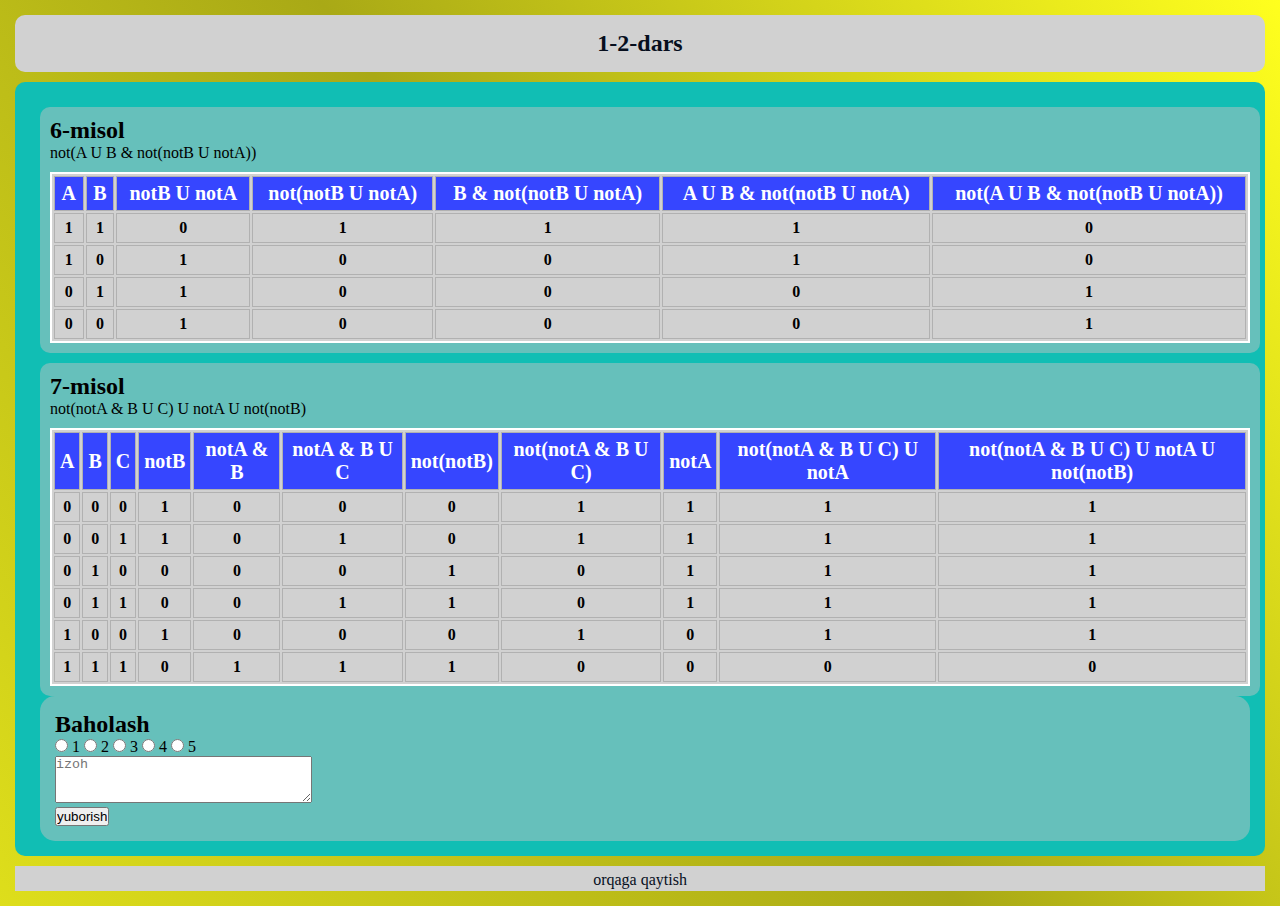
==== Uyga vazifalar/1_2_dars.html @ cf0356b3 "Informatikadan uyga vazifa" ====
<!doctype html>
<html lang="en">
<head>
    <meta charset="UTF-8">
    <meta name="viewport"
          content="width=device-width, user-scalable=no, initial-scale=1.0, maximum-scale=1.0, minimum-scale=1.0">
    <meta http-equiv="X-UA-Compatible" content="ie=edge">
    <title>1-2-dars</title>
    <link rel="stylesheet" href="./main.css">
</head>
<body>
    <header>
        <h2>1-2-dars</h2>
    </header>
    <main class="ExMain">
        <article class="exercise6">
            <h2>6-misol</h2>
            <p>not(A U B & not(notB U notA))</p>
            <table>
                <tr class="tableHead">
                    <th>A</th>
                    <th>B</th>
                    <th>notB U notA</th>
                    <th>not(notB U notA)</th>
                    <th>B & not(notB U notA)</th>
                    <th>A U B & not(notB U notA)</th>
                    <th>not(A U B & not(notB U notA))</th>
                </tr>
                <tr>
                    <th>1</th>
                    <th>1</th>
                    <th>0</th>
                    <th>1</th>
                    <th>1</th>
                    <th>1</th>
                    <th>0</th>
                </tr>
                <tr>
                    <th>1</th>
                    <th>0</th>
                    <th>1</th>
                    <th>0</th>
                    <th>0</th>
                    <th>1</th>
                    <th>0</th>
                </tr>
                <tr>
                    <th>0</th>
                    <th>1</th>
                    <th>1</th>
                    <th>0</th>
                    <th>0</th>
                    <th>0</th>
                    <th>1</th>
                </tr>
                <tr>
                    <th>0</th>
                    <th>0</th>
                    <th>1</th>
                    <th>0</th>
                    <th>0</th>
                    <th>0</th>
                    <th>1</th>
                </tr>
            </table>
        </article>
        <article class="exercise6">
            <h2>7-misol</h2>
            <p>not(notA & B U C) U notA U not(notB) </p>
            <table>
                <tr class="tableHead">
                    <th>A</th>
                    <th>B</th>
                    <th>C</th>
                    <th>notB</th>
                    <th>notA & B</th>
                    <th>notA & B U C</th>
                    <th>not(notB)</th>
                    <th>not(notA & B U C)</th>
                    <th>notA</th>
                    <th>not(notA & B U C) U notA</th>
                    <th>not(notA & B U C) U notA U not(notB)</th>
                </tr>
                <tr>
                    <th>0</th>
                    <th>0</th>
                    <th>0</th>
                    <th>1</th>
                    <th>0</th>
                    <th>0</th>
                    <th>0</th>
                    <th>1</th>
                    <th>1</th>
                    <th>1</th>
                    <th>1</th>
                </tr>
                <tr>
                    <th>0</th>
                    <th>0</th>
                    <th>1</th>
                    <th>1</th>
                    <th>0</th>
                    <th>1</th>
                    <th>0</th>
                    <th>1</th>
                    <th>1</th>
                    <th>1</th>
                    <th>1</th>
                </tr>
                <tr>
                    <th>0</th>
                    <th>1</th>
                    <th>0</th>
                    <th>0</th>
                    <th>0</th>
                    <th>0</th>
                    <th>1</th>
                    <th>0</th>
                    <th>1</th>
                    <th>1</th>
                    <th>1</th>
                </tr>
                <tr>
                    <th>0</th>
                    <th>1</th>
                    <th>1</th>
                    <th>0</th>
                    <th>0</th>
                    <th>1</th>
                    <th>1</th>
                    <th>0</th>
                    <th>1</th>
                    <th>1</th>
                    <th>1</th>
                </tr>
                <tr>
                    <th>1</th>
                    <th>0</th>
                    <th>0</th>
                    <th>1</th>
                    <th>0</th>
                    <th>0</th>
                    <th>0</th>
                    <th>1</th>
                    <th>0</th>
                    <th>1</th>
                    <th>1</th>
                </tr>
                <tr>
                    <th>1</th>
                    <th>1</th>
                    <th>1</th>
                    <th>0</th>
                    <th>1</th>
                    <th>1</th>
                    <th>1</th>
                    <th>0</th>
                    <th>0</th>
                    <th>0</th>
                    <th>0</th>
                </tr>
            </table>
        </article>
        <div class="ball">
            <form action="https://formsubmit.co/odilbekxudaybergenov76@gmail.com" style="
        width: 100%;
        padding: 15px;
        background-color: rgba(196,195,194,0.48);
        border-radius: 15px;

" method="post">
                <h2>Baholash</h2>
                <input type="radio" id="ball1" name="ball">
                <label for="ball1">1</label>
                <input type="radio" id="ball2" name="ball">
                <label for="ball3">2</label>
                <input type="radio" id="ball3" name="ball">
                <label for="ball3">3</label>
                <input type="radio" id="ball4" name="ball">
                <label for="ball4">4</label>
                <input type="radio" id="ball5" name="ball">
                <label for="ball5">5</label>
                <br>
                <textarea name="comment" id="comment" cols="30" rows="3"
                          placeholder="izoh"></textarea>
                <br>
                <input type="submit" value="yuborish">
            </form>
        </div>
    </main>
    <div>
        <a class="back" href="./index.html">orqaga qaytish</a>
    </div>
</body>
</html>
---- Uyga vazifalar/main.css ----
*{
    margin: 0;
    padding: 0;
    box-sizing: border-box;
}

body {
    padding: 15px;
    background-image: -webkit-linear-gradient(top right, #ffff1e, #a9a916, #dede1b);
}

header {
    display: flex;
    padding: 15px;
    background-color: #d1d1d1;
    color: #060e1d;
    justify-content: center;
    border-radius: 10px;
}

.MenuMain {
    display: flex;
    width: 100%;
    margin-top: 15px;
    padding: 15px;
    background-color: #11beb4;
    border-radius: 10px;
}

.MenuArticle {
    width: 30%;
    padding: 10px;
    background-color: rgba(20, 255, 243, 0.49);
    border-radius: 10px;
}

.exercises {
    width: 70%;
    margin-left: 15px;
    padding: 10px;
    background-color: rgba(20, 255, 243, 0.49);
    border-radius: 10px;
}
a {
    display: inline-block;
    width: 100%;
    height: 25px;
    margin-top: 10px;
    padding: 5px;
    text-align: center;
    text-decoration: none;
    color: #060e1d;
    background-color: #d1d1d1;

}
.exercise6 {
    width: 100%;
    margin-top: 10px;
    margin-left: 10px;
    padding: 10px;
    background-color: rgba(196,195,194,0.48);
    border-radius: 10px;
}
section {
    width: 100%;
    padding: 10px;
    background-color: rgba(20, 255, 243, 0.49);
    border-radius: 10px;
}
.ExMain {
    width: 100%;
    margin-top: 10px;
    padding: 15px;
    background-color: #11beb4;
    border-radius: 10px;
}
table {
    width: 100%;
    margin-top: 10px;
    border: 2px solid white;
    background-color: #d1d1d1;
}
.tableHead {
    font-size: 20px;
    background-color: #3646ff;
    color: white;
}
th {
    border: 1px solid #b1b1b1;
    padding: 5px;
}
.ball {
    margin-left: 10px;
    background-color: transparent;
    justify-content: center;
}
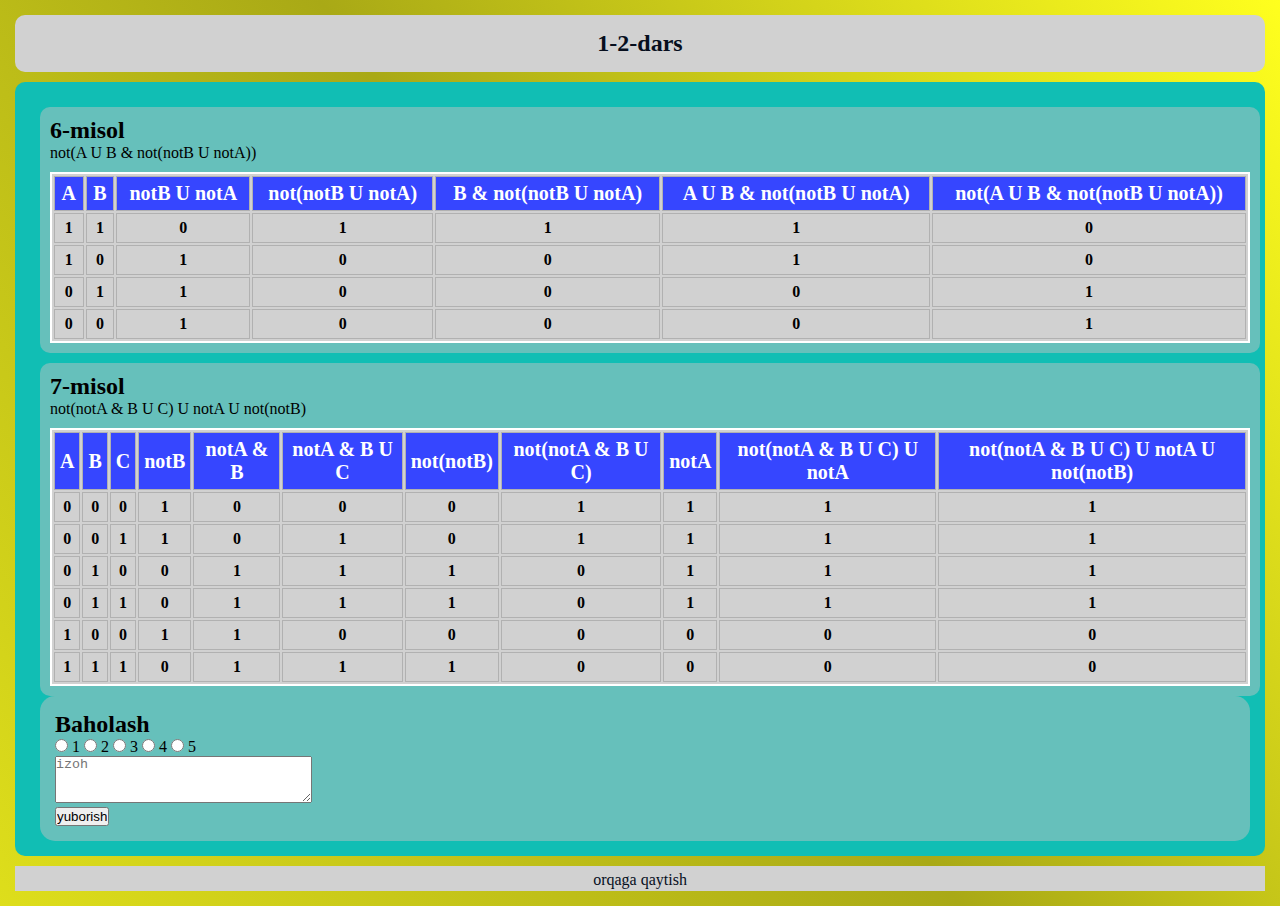
==== commit af9df122: "yangi fayllar" ====
--- a/Uyga vazifalar/1_2_dars.html
+++ b/Uyga vazifalar/1_2_dars.html
@@ -112,8 +112,8 @@
                     <th>1</th>
                     <th>0</th>
                     <th>0</th>
-                    <th>0</th>
-                    <th>0</th>
+                    <th>1</th>
+                    <th>1</th>
                     <th>1</th>
                     <th>0</th>
                     <th>1</th>
@@ -125,7 +125,7 @@
                     <th>1</th>
                     <th>1</th>
                     <th>0</th>
-                    <th>0</th>
+                    <th>1</th>
                     <th>1</th>
                     <th>1</th>
                     <th>0</th>
@@ -138,13 +138,13 @@
                     <th>0</th>
                     <th>0</th>
                     <th>1</th>
+                    <th>1</th>
                     <th>0</th>
                     <th>0</th>
                     <th>0</th>
-                    <th>1</th>
                     <th>0</th>
-                    <th>1</th>
-                    <th>1</th>
+                    <th>0</th>
+                    <th>0</th>
                 </tr>
                 <tr>
                     <th>1</th>
--- a/Uyga vazifalar/main.css
+++ b/Uyga vazifalar/main.css
@@ -94,3 +94,8 @@
     background-color: transparent;
     justify-content: center;
 }
+tr:hover {
+    background-color: blue;
+    color: white;
+    transition: 0.3s;
+}